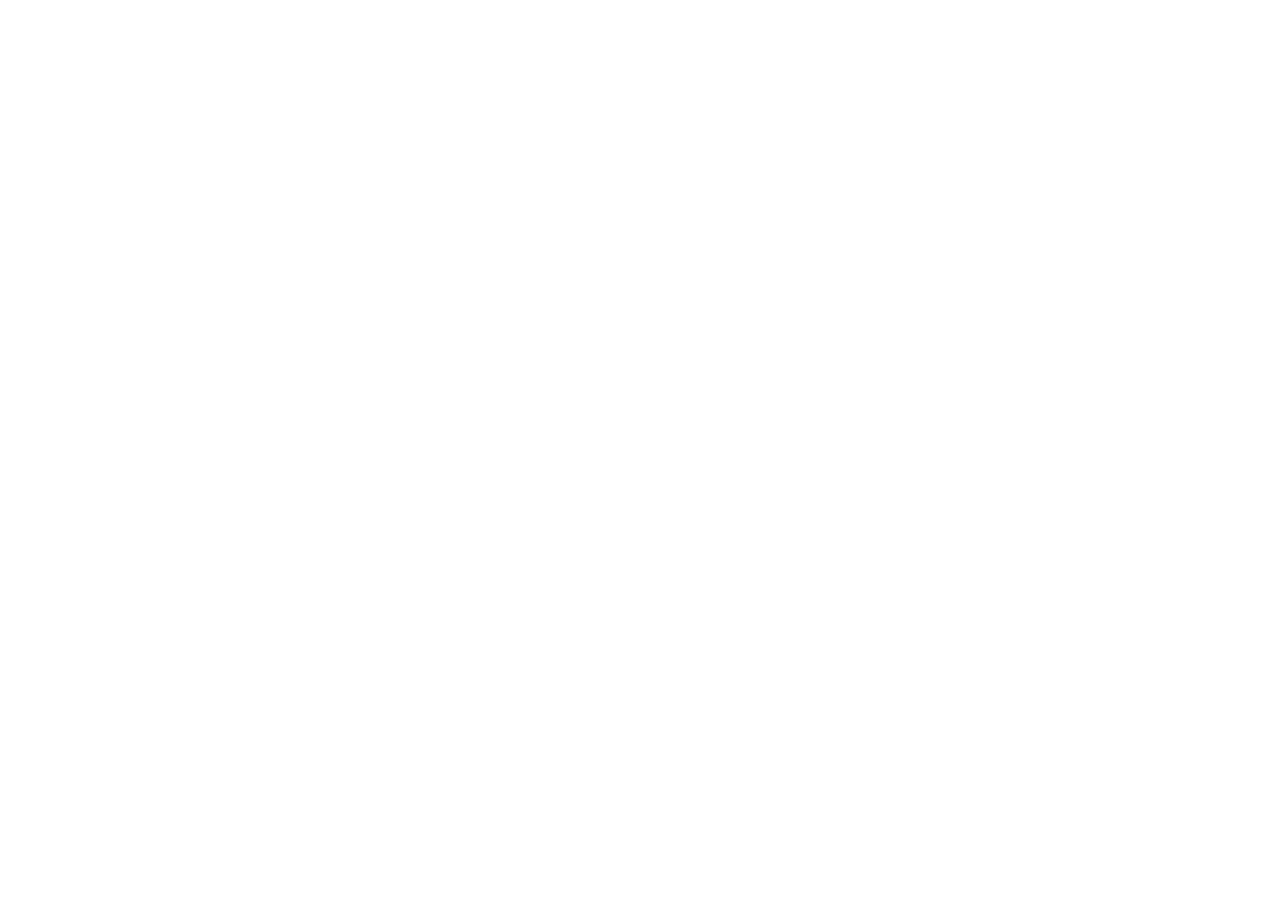
==== src/index.html @ fe12ba49 "Initial commit" ====
<!DOCTYPE html>
<html lang="en">
  <head>
    <meta charset="UTF-8" />
    <link rel="icon" type="image/svg+xml" href="/favicon.svg" />
    <meta name="viewport" content="width=device-width, initial-scale=1.0" />
    <title>Vanilla App Template</title>
    <link rel="stylesheet" href="./css/styles.css" />
  </head>
  <body>
    <load src="./partials/header.html" icon-path="img/sprite.svg#logo" />

    <main>
      <!-- Loads the specified .html file -->
      <load src="./partials/vite-promo.html" />
      <load src="./partials/badges.html" />
    </main>

    <load src="./partials/footer.html" />

    <script type="module" src="./main.js"></script>
  </body>
</html>
---- src/css/styles.css ----
/**
  |============================
  | include css partials with
  | default @import url()
  |============================
*/
/* Common styles */
@import url('./reset.css');
@import url('./base.css');
@import url('./container.css');
@import url('./animations.css');

/* Sections style */
@import url('./header.css');
@import url('./vite-promo.css');
@import url('./badges.css');
@import url('./back-link.css');
@import url('./footer.css');
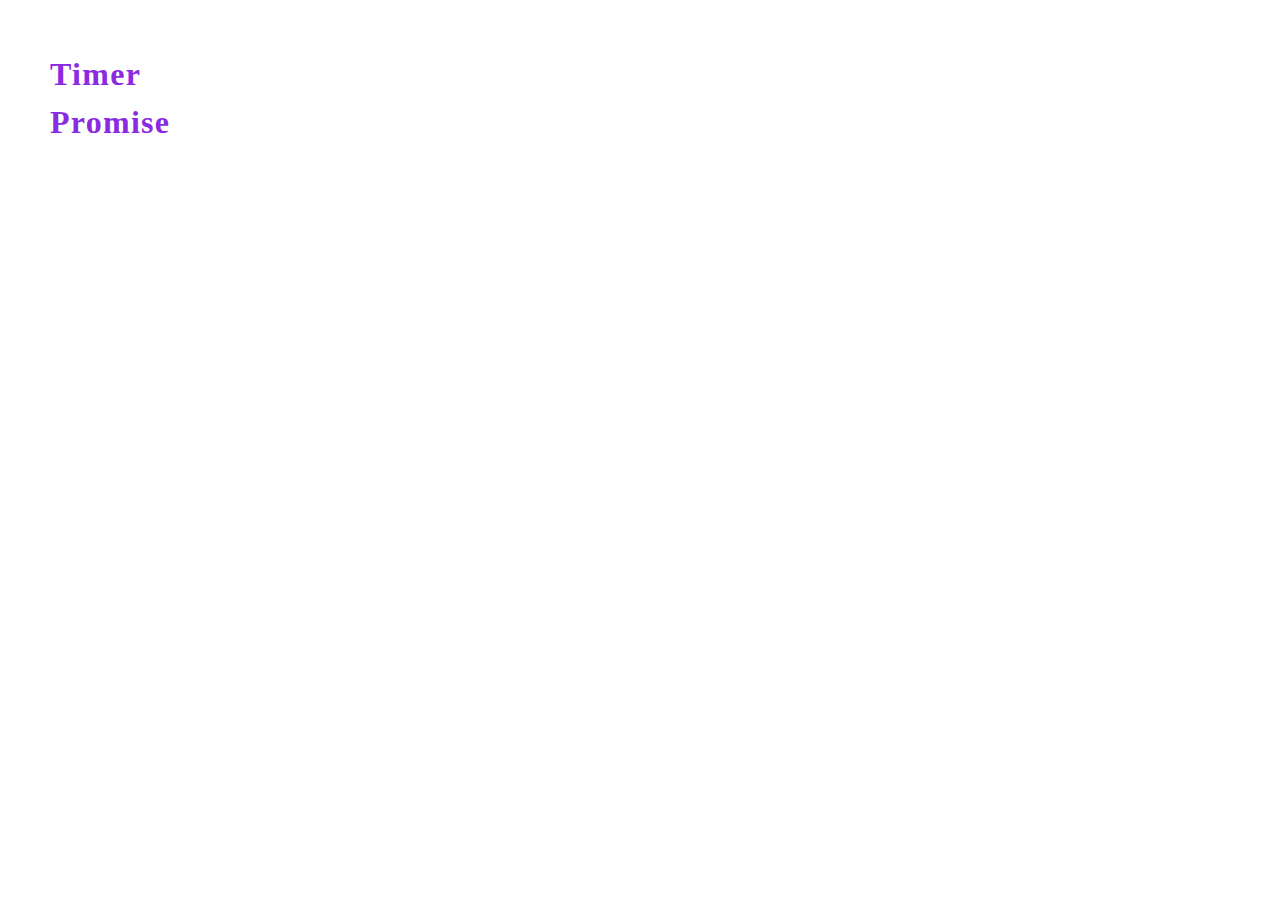
==== commit 61630a9e: "add task 1" ====
--- a/src/index.html
+++ b/src/index.html
@@ -4,20 +4,22 @@
     <meta charset="UTF-8" />
     <link rel="icon" type="image/svg+xml" href="/favicon.svg" />
     <meta name="viewport" content="width=device-width, initial-scale=1.0" />
-    <title>Vanilla App Template</title>
+    <title>Homework 10</title>
     <link rel="stylesheet" href="./css/styles.css" />
   </head>
   <body>
-    <load src="./partials/header.html" icon-path="img/sprite.svg#logo" />
-
+   
     <main>
-      <!-- Loads the specified .html file -->
-      <load src="./partials/vite-promo.html" />
-      <load src="./partials/badges.html" />
+      <div class="link-container">
+        <a class="link" href="./1-timer.html">Timer</a>
+        <a class="link" href="./2-snackbar.html">Promise</Form></a>
+      </div>
     </main>
 
-    <load src="./partials/footer.html" />
+
+    
 
     <script type="module" src="./main.js"></script>
   </body>
 </html>
+
--- a/src/css/styles.css
+++ b/src/css/styles.css
@@ -16,3 +16,218 @@
 @import url('./badges.css');
 @import url('./back-link.css');
 @import url('./footer.css');
+
+*,
+*::before,
+*::after {
+  box-sizing: border-box;
+}
+
+
+ul,
+li {
+  list-style-type: none;
+}
+
+/* Timer */
+
+.container {
+  margin-top: 36px;
+  margin-left: 100px; 
+}
+
+input {
+  width: 272px;
+  height: 40px;
+  border-radius: 4px;
+  opacity: 0px;
+  border: 1px solid #808080;
+  background-color: #FFFFFF;
+  padding-left: 16px;
+
+  font-family: Montserrat;
+  font-size: 16px;
+  font-weight: 400;
+  line-height: 24px;
+  letter-spacing: 0.04em;
+  text-align: left;
+  color: #2E2F42;
+}
+
+input:hover {
+  border: 1px solid #000000
+}
+
+input:active {
+  border: 1px solid #4E75FF
+}
+
+input[disabled] {
+  border: 1px solid #808080;
+  color: #808080;
+  background-color: #FAFAFA;
+}
+
+
+.button {
+  width: 75px;
+  height: 40px;
+  padding: 8px 16px;
+  border-radius: 8px;
+  opacity: 0px;
+  background: #4E75FF;;
+  margin-bottom: 32px;
+  border: none;
+
+  font-family: Montserrat;
+  font-size: 16px;
+  font-weight: 500;
+  line-height: 24px;
+  letter-spacing: 0.04em;
+  color:#FFFFFF;
+}
+
+.button:hover {
+  background-color: #6C8CFF;
+}
+
+.button[disabled] {
+  color: #989898;;
+  background-color: #CFCFCF;
+}
+
+.timer {
+  display: flex;
+  gap: 24px;
+}
+
+.field {
+  display: flex;
+  flex-direction: column;
+}
+
+.value {
+  width: 55px;
+  height: 48px;
+  font-family: Montserrat;
+  font-size: 40px;
+  font-weight: 400;
+  line-height: 48px;
+  letter-spacing: 0.04em;
+  text-align: center;
+  color: #2E2F42;
+
+}
+
+.label {
+  width: 44px;
+  height: 24px;
+  margin: 0 auto;
+  font-family: Montserrat;
+  font-size: 16px;
+  font-weight: 400;
+  line-height: 24px;
+  text-align: center;
+  color: #2E2F42;
+}
+
+/* snackbar */
+
+.input-number {
+  display: flex;
+  flex-direction: column;
+  gap: 8px;
+  margin-top: 36px;
+  margin-bottom: 16px;
+}
+
+.input-delay {
+  width: 360px;
+  height: 40px;
+  border-radius: 4px;
+  opacity: 0px;
+  border: 1px solid #808080;
+  outline: none;
+}
+
+.input-delay:hover {
+  border: 1px solid #000000;
+}
+
+fieldset {
+  width: 360px;
+  height: 64px;
+  margin-bottom: 24px;
+  display: flex;
+  border: 1px solid #808080;
+  border-radius: 4px;
+}
+
+.button-radio {
+  display: flex;
+  gap: 8px;
+  width: 112px;
+  height: 32px;
+}
+
+
+.fieldset-radio {
+  width: 264px;
+  height: 32px;
+  display: flex;
+  gap: 48px;
+  padding-bottom: 8px;
+  padding-left: 48px;
+}
+
+input[type="radio"] {
+  width: 20px;
+  height: 20px;
+}
+
+
+
+.button-delay {
+  width: 360px;
+  height: 40px;
+  border-radius: 8px;
+  opacity: 0px;
+  background-color: #4E75FF;
+  border: none;
+  text-align: center;
+  outline: none;
+  font-family: Montserrat;
+  font-size: 16px;
+  font-weight: 500;
+  line-height: 150%;
+  letter-spacing: 0.04em;
+  color: #FFFFFF;
+}
+
+.button-delay:hover {
+  background-color: #6C8CFF;
+}
+
+
+
+
+
+
+
+
+ /* menu */
+
+ .link-container {
+  margin-top: 50px;
+  margin-left: 50px;
+  font-family: Montserrat;
+  font-size: 32px;
+  font-weight: 600;
+  line-height: 150%;
+  letter-spacing: 0.04em;
+  color: blueviolet;
+ }
+
+ .link {
+  display: block;
+ }